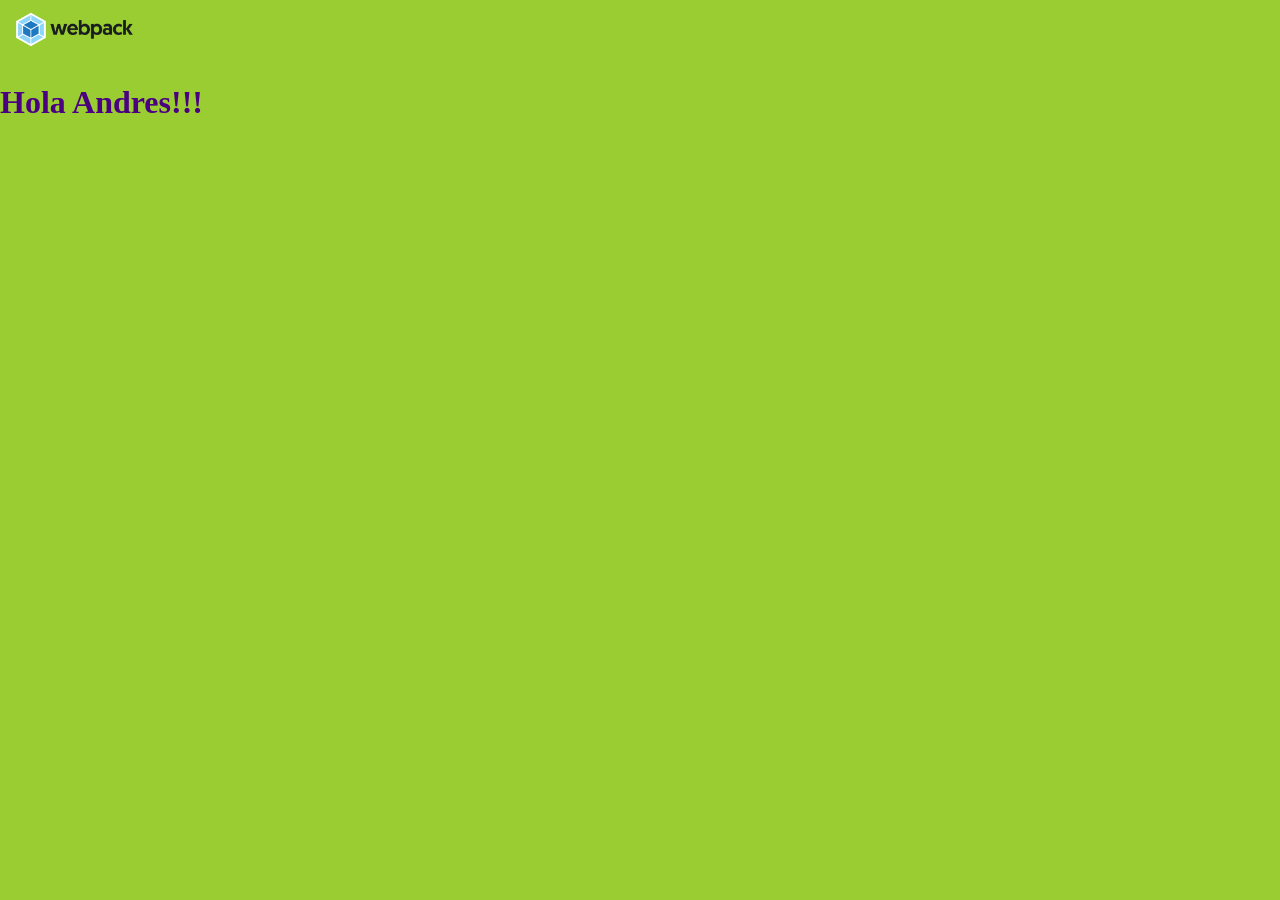
==== docs/index.html @ 0aee21e3 "Version1.2 docs creado" ====
<!doctype html><html lang="en"><head><meta charset="UTF-8"><meta http-equiv="X-UA-Compatible" content="IE=edge"><meta name="viewport" content="width=device-width,initial-scale=1"><title>Ejercicio 1 Webpack</title><script defer="defer" src="main.8d83cb98d4ecaa076ad2.js"></script><link href="main.e3060409bef3a645aecd.css" rel="stylesheet"></head><body><img src="./assets/img/webpack-logo.png" alt="Logo"></body></html>
---- docs/main.e3060409bef3a645aecd.css ----
body,html{background-color:#9acd32;margin:0}img{width:150px}
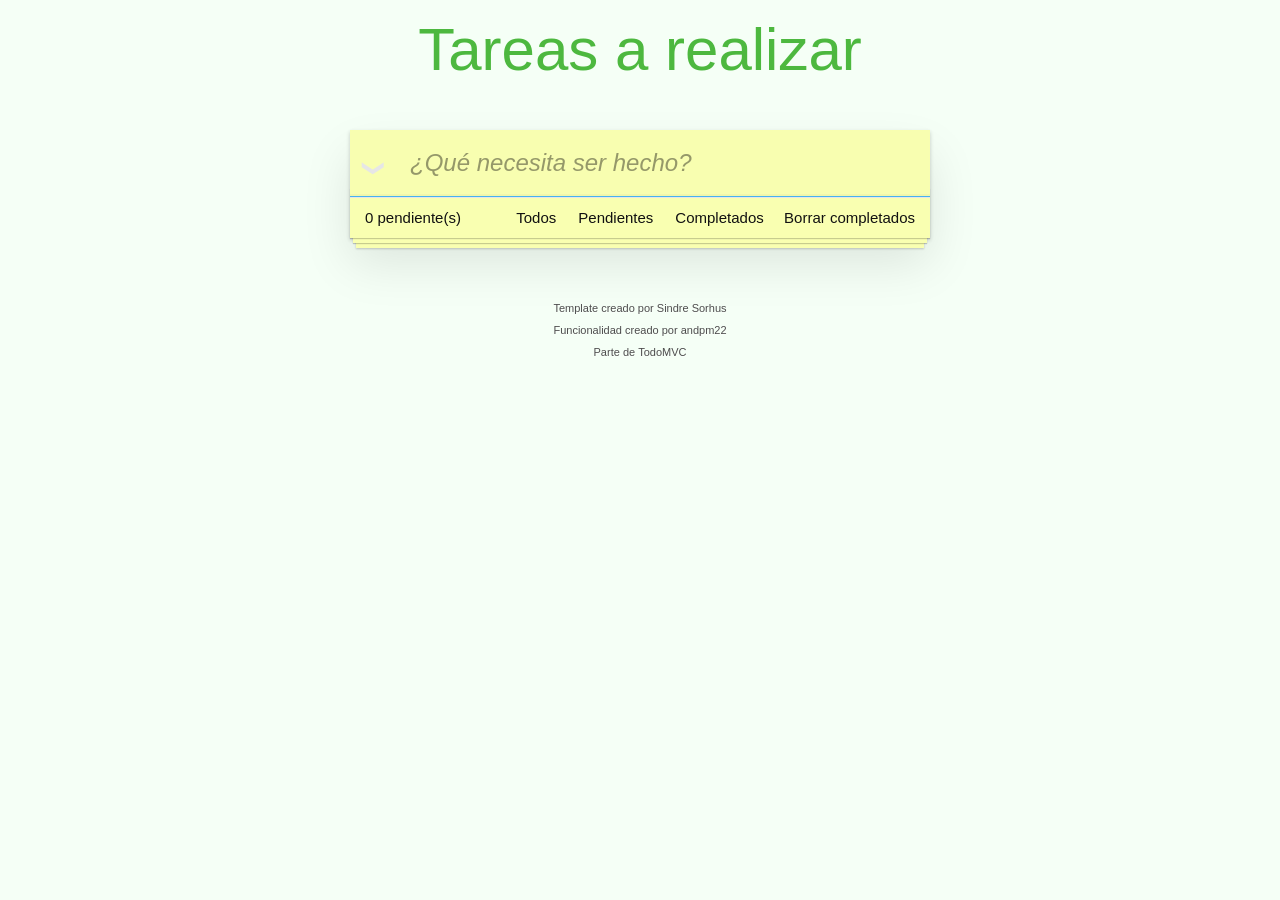
==== commit 103261f7: "Version 1.0 - Subiendo proyecto" ====
--- a/docs/index.html
+++ b/docs/index.html
@@ -1 +1 @@
-<!doctype html><html lang="en"><head><meta charset="UTF-8"><meta http-equiv="X-UA-Compatible" content="IE=edge"><meta name="viewport" content="width=device-width,initial-scale=1"><title>Ejercicio 1 Webpack</title><script defer="defer" src="main.8d83cb98d4ecaa076ad2.js"></script><link href="main.e3060409bef3a645aecd.css" rel="stylesheet"></head><body><img src="./assets/img/webpack-logo.png" alt="Logo"></body></html>+<!doctype html><html lang="en"><head><meta charset="utf-8"><meta name="viewport" content="width=device-width,initial-scale=1"><title>Plantilla • Todo</title><script defer="defer" src="main.d7c7690fde2334cb4ab8.js"></script><link href="main.bf33712e9d3285719b56.css" rel="stylesheet"></head><body><section class="todoapp"><header class="header"><h1>Tareas a realizar</h1><input class="new-todo" placeholder="¿Qué necesita ser hecho?" autofocus></header><section class="main"><input id="toggle-all" class="toggle-all" type="checkbox"> <label for="toggle-all">Mark all as complete</label><ul class="todo-list"></ul></section><footer class="footer"><span class="todo-count"><strong>0</strong> pendiente(s)</span><ul class="filters"><li><a class="filtro" href="#/">Todos</a></li><li><a class="filtro" href="#/active">Pendientes</a></li><li><a class="filtro" href="#/completed">Completados</a></li></ul><button class="clear-completed">Borrar completados</button></footer></section><footer class="info"><p>Template creado por <a href="http://sindresorhus.com">Sindre Sorhus</a></p><p>Funcionalidad creado por <a href="github.com/andpm22">andpm22</a></p><p>Parte de <a href="http://todomvc.com">TodoMVC</a></p></footer></body></html>
--- a/docs/main.bf33712e9d3285719b56.css
+++ b/docs/main.bf33712e9d3285719b56.css
@@ -0,0 +1 @@
+body,button,html{margin:0;padding:0}button{-webkit-font-smoothing:antialiased;-webkit-appearance:none;appearance:none;background:none;border:0;color:inherit;font-family:inherit;font-size:100%;font-weight:inherit;vertical-align:baseline}body,button{-moz-osx-font-smoothing:grayscale}body{-webkit-font-smoothing:antialiased;background:#f5fff6;color:#111;font:14px Helvetica Neue,Helvetica,Arial,sans-serif;font-weight:300;line-height:1.4em;margin:0 auto;max-width:580px;min-width:230px}:focus{outline:0}.hidden{display:none}.todoapp{background:#f9ffb1;box-shadow:0 2px 4px 0 rgba(0,0,0,.2),0 25px 50px 0 rgba(0,0,0,.1);margin:130px 0 40px;position:relative}.todoapp input::-webkit-input-placeholder{color:rgba(0,0,0,.4);font-style:italic;font-weight:300}.todoapp input::-moz-placeholder{color:rgba(0,0,0,.4);font-style:italic;font-weight:300}.todoapp input::input-placeholder{color:rgba(0,0,0,.4);font-style:italic;font-weight:300}.todoapp h1{-webkit-text-rendering:optimizeLegibility;-moz-text-rendering:optimizeLegibility;text-rendering:optimizeLegibility;color:#4db83f;font-size:60px;font-weight:200;position:absolute;text-align:center;top:-140px;width:100%}.edit,.new-todo{-webkit-font-smoothing:antialiased;-moz-osx-font-smoothing:grayscale;border:1px solid #999;box-shadow:inset 0 -1px 5px 0 rgba(0,0,0,.2);box-sizing:border-box;color:inherit;font-family:inherit;font-size:24px;font-weight:inherit;line-height:1.4em;margin:0;padding:6px;position:relative;width:100%}.new-todo{background:rgba(0,0,0,.003);border:none;box-shadow:inset 0 -2px 1px rgba(0,0,0,.03);padding:16px 16px 16px 60px}.main{border-top:1px solid #48b2ef;position:relative;z-index:2}.toggle-all{border:none;bottom:100%;height:1px;opacity:0;position:absolute;right:100%;width:1px}.toggle-all+label{font-size:0;height:34px;left:-13px;position:absolute;top:-52px;-webkit-transform:rotate(90deg);transform:rotate(90deg);width:60px}.toggle-all+label:before{color:#e6e6e6;content:"❯";font-size:22px;padding:10px 27px}.toggle-all:checked+label:before{color:#737373}.todo-list{list-style:none;margin:0;padding:0}.todo-list li{border-bottom:1px solid #48b2ef;font-size:24px;position:relative}.todo-list li:last-child{border-bottom:1px solid #ef48b1}.todo-list li.editing{border-bottom:none;padding:0}.todo-list li.editing .edit{display:block;margin:0 0 0 43px;padding:12px 16px;width:calc(100% - 43px)}.todo-list li.editing .view{display:none}.todo-list li .toggle{-webkit-appearance:none;appearance:none;border:none;bottom:0;height:auto;margin:auto 0;opacity:0;position:absolute;text-align:center;top:0;width:40px}.todo-list li .toggle+label{background-image:url("data:image/svg+xml;utf8,%3Csvg%20xmlns%3D%22http%3A//www.w3.org/2000/svg%22%20width%3D%2240%22%20height%3D%2240%22%20viewBox%3D%22-10%20-18%20100%20135%22%3E%3Ccircle%20cx%3D%2250%22%20cy%3D%2250%22%20r%3D%2250%22%20fill%3D%22none%22%20stroke%3D%22%23ededed%22%20stroke-width%3D%223%22/%3E%3C/svg%3E");background-position:0;background-repeat:no-repeat}.todo-list li .toggle:checked+label{background-image:url("data:image/svg+xml;utf8,%3Csvg%20xmlns%3D%22http%3A//www.w3.org/2000/svg%22%20width%3D%2240%22%20height%3D%2240%22%20viewBox%3D%22-10%20-18%20100%20135%22%3E%3Ccircle%20cx%3D%2250%22%20cy%3D%2250%22%20r%3D%2250%22%20fill%3D%22none%22%20stroke%3D%22%23bddad5%22%20stroke-width%3D%223%22/%3E%3Cpath%20fill%3D%22%235dc2af%22%20d%3D%22M72%2025L42%2071%2027%2056l-4%204%2020%2020%2034-52z%22/%3E%3C/svg%3E")}.todo-list li label{color:#4d4d4d;display:block;font-weight:400;line-height:1.2;padding:15px 15px 15px 60px;transition:color .4s;word-break:break-all}.todo-list li.completed label{color:#cdcdcd;text-decoration:line-through}.todo-list li .destroy{bottom:0;color:#cc9a9a;display:none;font-size:30px;height:40px;margin:auto 0 11px;position:absolute;right:10px;top:0;transition:color .2s ease-out;width:40px}.todo-list li .destroy:hover{color:#af5b5e}.todo-list li .destroy:after{content:"×"}.todo-list li:hover .destroy{display:block}.todo-list li .edit{display:none}.todo-list li.editing:last-child{margin-bottom:-1px}.footer{border-top:1px solid #e6e6e6;font-size:15px;height:20px;padding:10px 15px;text-align:center}.footer:before{bottom:0;box-shadow:0 1px 1px rgba(0,0,0,.2),0 8px 0 -3px #f9ffb1,0 9px 1px -3px rgba(0,0,0,.2),0 16px 0 -6px #f9ffb1,0 17px 2px -6px rgba(0,0,0,.2);content:"";height:50px;left:0;overflow:hidden;position:absolute;right:0}.todo-count{float:left;text-align:left}.todo-count strong{font-weight:300}.filters{left:0;list-style:none;margin:0;padding:0;position:absolute;right:0}.filters li{display:inline}.filters li a{border:1px solid transparent;border-radius:3px;color:inherit;margin:3px;padding:3px 7px;text-decoration:none}.filters li a:hover{border-color:rgba(175,47,47,.1)}.filters li a.selected{border-color:rgba(175,47,47,.2)}.clear-completed,html .clear-completed:active{cursor:pointer;float:right;line-height:20px;position:relative;text-decoration:none}.clear-completed:hover{text-decoration:underline}.info{color:#4d4d4d;font-size:11px;margin:65px auto 0;text-align:center;text-shadow:0 1px 0 hsla(0,0%,100%,.5)}.info p{line-height:1}.info a{color:inherit;font-weight:400;text-decoration:none}.info a:hover{text-decoration:underline}@media screen and (-webkit-min-device-pixel-ratio:0){.todo-list li .toggle,.toggle-all{background:none}.todo-list li .toggle{height:40px}}@media (max-width:430px){.footer{height:50px}.filters{bottom:10px}}hr{border:0;border-bottom:1px dashed #f7f7f7;border-top:1px dashed #c5c5c5;margin:20px 0}.learn a{color:#b83f45;font-weight:400;text-decoration:none}.learn a:hover{color:#787e7e;text-decoration:underline}.learn h3,.learn h4,.learn h5{color:#000;font-weight:500;line-height:1.2;margin:10px 0}.learn h3{font-size:24px}.learn h4{font-size:18px}.learn h5{font-size:14px;margin-bottom:0}.learn ul{margin:0 0 30px 25px;padding:0}.learn li{line-height:20px}.learn p{font-size:15px;font-weight:300;line-height:1.3;margin-bottom:0;margin-top:0}#issue-count{display:none}.quote{border:none;margin:20px 0 60px}.quote p{font-style:italic}.quote p:before{content:"“";left:3px;top:-20px}.quote p:after,.quote p:before{font-size:50px;opacity:.15;position:absolute}.quote p:after{bottom:-42px;content:"”";right:3px}.quote footer{bottom:-40px;position:absolute;right:0}.quote footer img{border-radius:3px}.quote footer a{margin-left:5px;vertical-align:middle}.speech-bubble{background:rgba(0,0,0,.04);border-radius:5px;padding:10px;position:relative}.speech-bubble:after{border:13px solid transparent;border-top-color:rgba(0,0,0,.04);content:"";position:absolute;right:30px;top:100%}.learn-bar>.learn{background-color:hsla(0,0%,100%,.6);border-radius:5px;left:-300px;padding:10px;position:absolute;top:8px;transition-duration:.5s;transition-property:left;width:272px}@media (min-width:899px){.learn-bar{padding-left:300px;width:auto}.learn-bar>.learn{left:8px}}
